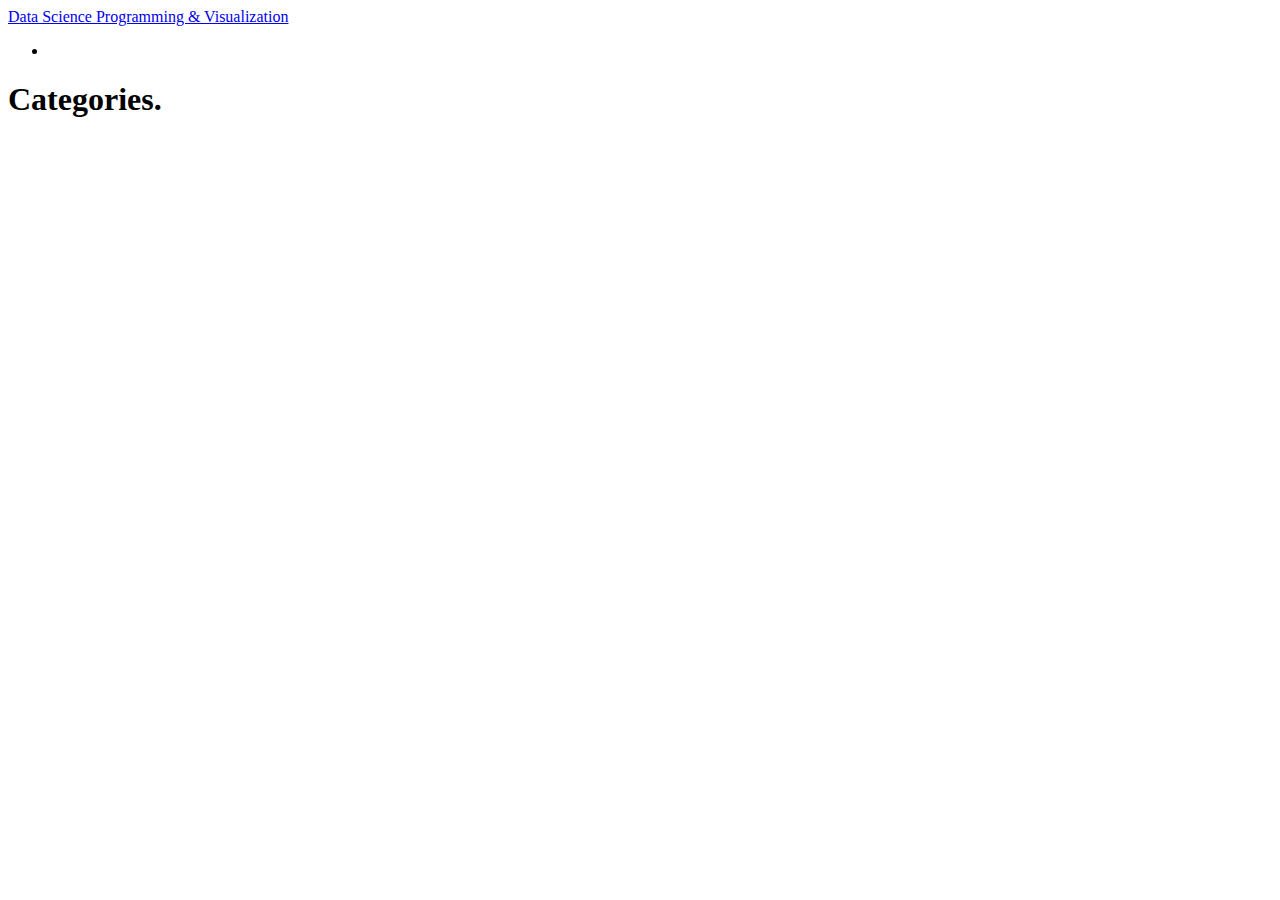
==== categories/index.html @ 64b27d71 "deploy: 021221ba6d2f6c3d9a18ca1e2c5ba8a8e066cf40" ====
<!doctype html><html lang=en><head><meta charset=utf-8><meta http-equiv=x-ua-compatible content="ie=edge"><title>Categories - Data Science Programming & Visualization</title><meta name=viewport content="width=device-width,initial-scale=1"><link rel=icon href=https://datathink.github.io/dsfavicon.png><link rel=stylesheet href=/ds/css/style.min.4b2bfb3701049fe0da3e8d6b9d15186ba1dc7e294f0be3e2bca21bb8a330f5dd.css><meta property="og:title" content="Categories"><meta property="og:type" content="website"><meta property="og:url" content="https://datathink.github.io/ds/categories/"><meta name=twitter:card content="summary"><link rel=preconnect href=https://fonts.gstatic.com><link href="https://fonts.googleapis.com/css2?family=Poppins:wght@400;700&display=swap" rel=stylesheet></head><body class="page frame page-default-list"><div id=wrapper class=wrapper><div class=header><a class=header-logo href=https://datathink.github.io/ds>Data Science Programming & Visualization</a><div class=menu-main><ul><li class=menu-item-posts></li></ul></div></div><div class=intro><h1>Categories<span class=dot>.</span></h1></div><div class=footer></div></div><script type=text/javascript src=/ds/js/bundle.min.e3b0c44298fc1c149afbf4c8996fb92427ae41e4649b934ca495991b7852b855.js></script></body></html>
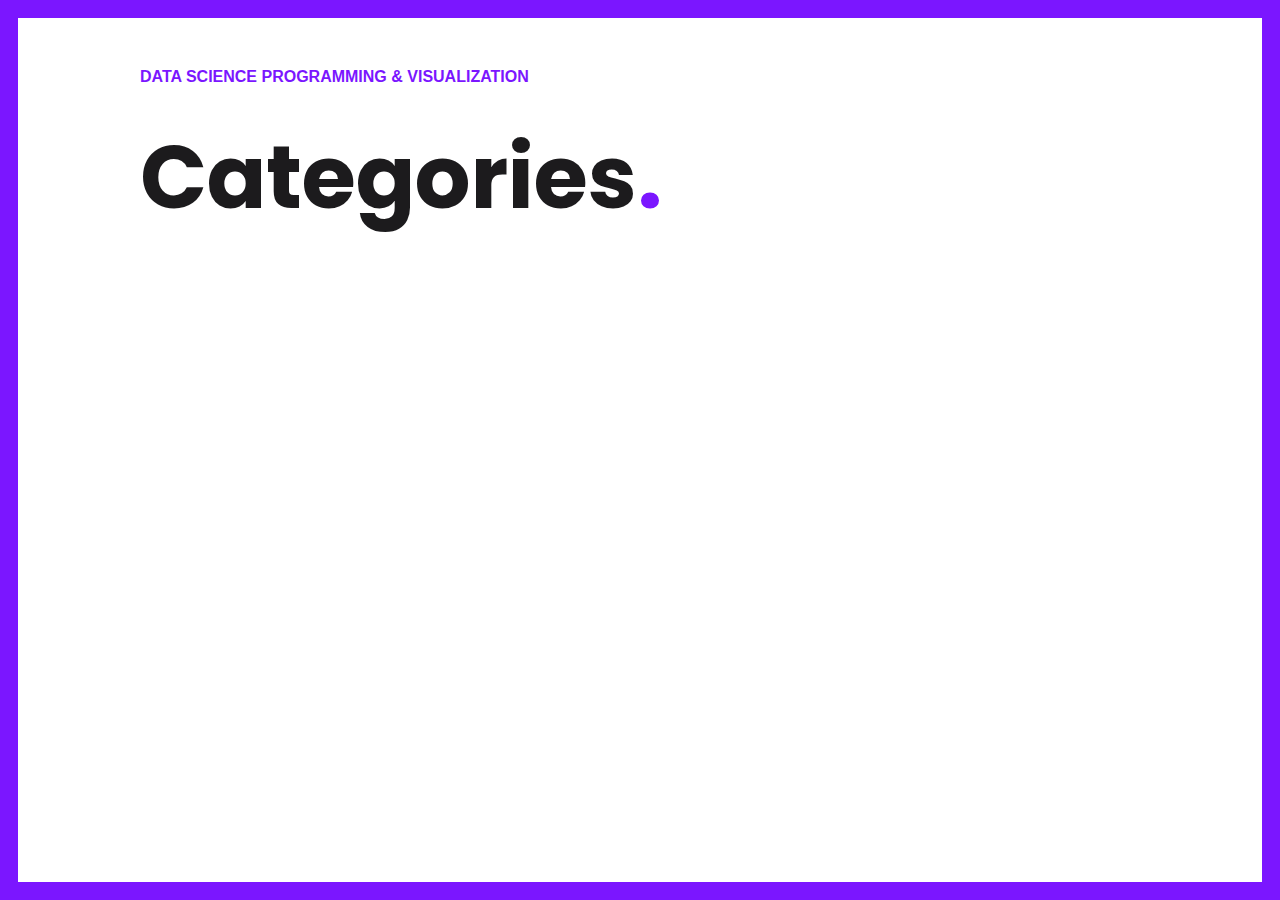
==== commit e222e504: "deploy: 456222cd07ca3309ce78d805d97189248172174f" ====
--- a/categories/index.html
+++ b/categories/index.html
@@ -1 +1 @@
-<!doctype html><html lang=en><head><meta charset=utf-8><meta http-equiv=x-ua-compatible content="ie=edge"><title>Categories - Data Science Programming & Visualization</title><meta name=viewport content="width=device-width,initial-scale=1"><link rel=icon href=https://datathink.github.io/dsfavicon.png><link rel=stylesheet href=/ds/css/style.min.4b2bfb3701049fe0da3e8d6b9d15186ba1dc7e294f0be3e2bca21bb8a330f5dd.css><meta property="og:title" content="Categories"><meta property="og:type" content="website"><meta property="og:url" content="https://datathink.github.io/ds/categories/"><meta name=twitter:card content="summary"><link rel=preconnect href=https://fonts.gstatic.com><link href="https://fonts.googleapis.com/css2?family=Poppins:wght@400;700&display=swap" rel=stylesheet></head><body class="page frame page-default-list"><div id=wrapper class=wrapper><div class=header><a class=header-logo href=https://datathink.github.io/ds>Data Science Programming & Visualization</a><div class=menu-main><ul><li class=menu-item-posts></li></ul></div></div><div class=intro><h1>Categories<span class=dot>.</span></h1></div><div class=footer></div></div><script type=text/javascript src=/ds/js/bundle.min.e3b0c44298fc1c149afbf4c8996fb92427ae41e4649b934ca495991b7852b855.js></script></body></html>+<!doctype html><html lang=en><head><meta charset=utf-8><meta http-equiv=x-ua-compatible content="ie=edge"><title>Categories - Data Science Programming & Visualization</title><meta name=viewport content="width=device-width,initial-scale=1"><link rel=icon href=http://educate.datathink.io/favicon.png><link rel=stylesheet href=/css/style.min.4b2bfb3701049fe0da3e8d6b9d15186ba1dc7e294f0be3e2bca21bb8a330f5dd.css><meta property="og:title" content="Categories"><meta property="og:type" content="website"><meta property="og:url" content="http://educate.datathink.io/categories/"><meta name=twitter:card content="summary"><link rel=preconnect href=https://fonts.gstatic.com><link href="https://fonts.googleapis.com/css2?family=Poppins:wght@400;700&display=swap" rel=stylesheet></head><body class="page frame page-default-list"><div id=wrapper class=wrapper><div class=header><a class=header-logo href=http://educate.datathink.io/>Data Science Programming & Visualization</a><div class=menu-main><ul><li class=menu-item-posts></li></ul></div></div><div class=intro><h1>Categories<span class=dot>.</span></h1></div><div class=footer></div></div><script type=text/javascript src=/js/bundle.min.e3b0c44298fc1c149afbf4c8996fb92427ae41e4649b934ca495991b7852b855.js></script></body></html>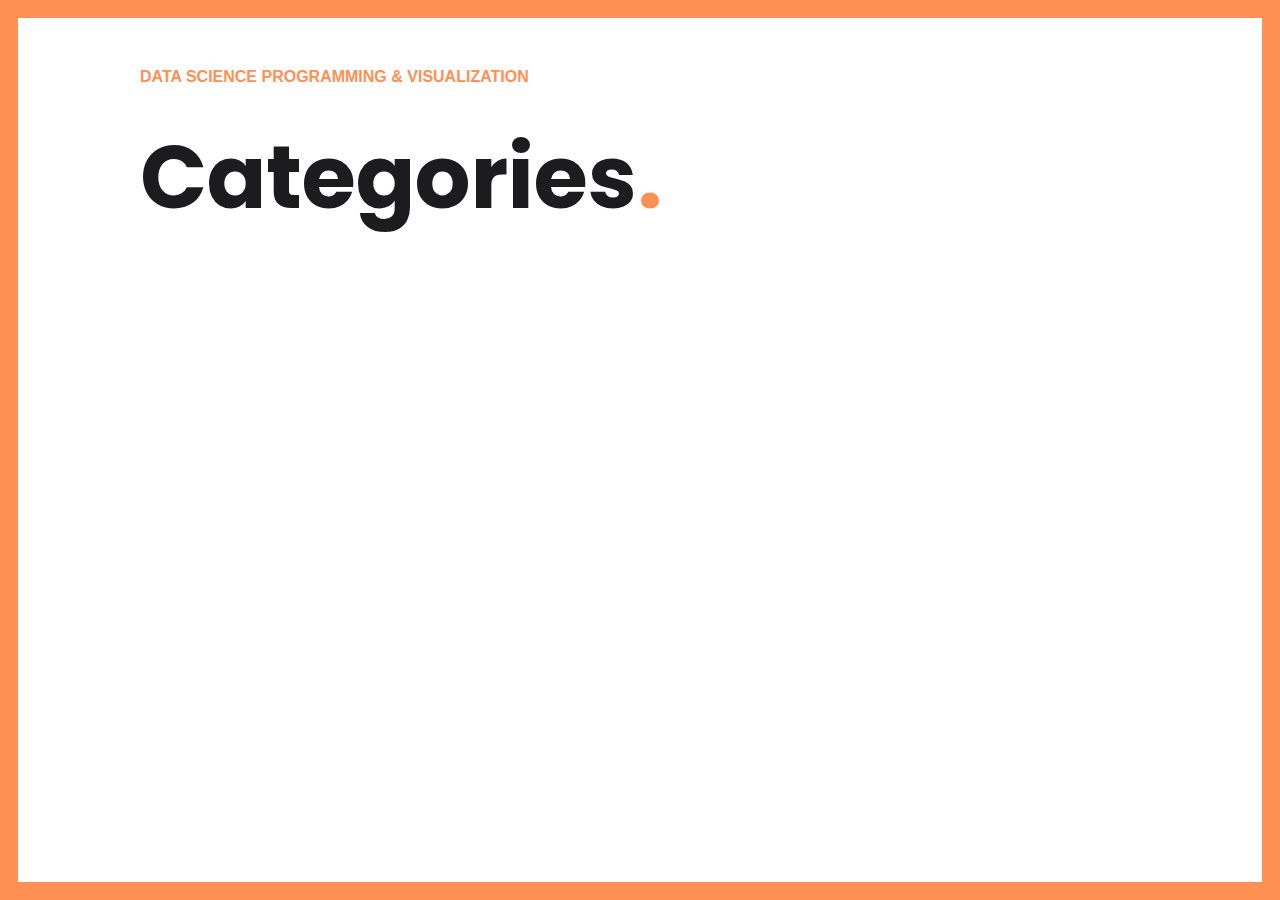
==== commit 8fc0d127: "deploy: a45a1264c85dd92c6a2e1b6da8608ba7bc119620" ====
--- a/categories/index.html
+++ b/categories/index.html
@@ -1 +1 @@
-<!doctype html><html lang=en><head><meta charset=utf-8><meta http-equiv=x-ua-compatible content="ie=edge"><title>Categories - Data Science Programming & Visualization</title><meta name=viewport content="width=device-width,initial-scale=1"><link rel=icon href=http://educate.datathink.io/favicon.png><link rel=stylesheet href=/css/style.min.4b2bfb3701049fe0da3e8d6b9d15186ba1dc7e294f0be3e2bca21bb8a330f5dd.css><meta property="og:title" content="Categories"><meta property="og:type" content="website"><meta property="og:url" content="http://educate.datathink.io/categories/"><meta name=twitter:card content="summary"><link rel=preconnect href=https://fonts.gstatic.com><link href="https://fonts.googleapis.com/css2?family=Poppins:wght@400;700&display=swap" rel=stylesheet></head><body class="page frame page-default-list"><div id=wrapper class=wrapper><div class=header><a class=header-logo href=http://educate.datathink.io/>Data Science Programming & Visualization</a><div class=menu-main><ul><li class=menu-item-posts></li></ul></div></div><div class=intro><h1>Categories<span class=dot>.</span></h1></div><div class=footer></div></div><script type=text/javascript src=/js/bundle.min.e3b0c44298fc1c149afbf4c8996fb92427ae41e4649b934ca495991b7852b855.js></script></body></html>+<!doctype html><html lang=en><head><meta charset=utf-8><meta http-equiv=x-ua-compatible content="ie=edge"><title>Categories - Data Science Programming & Visualization</title><meta name=viewport content="width=device-width,initial-scale=1"><link rel=icon href=/favicon.png><link rel=stylesheet href=/css/style.min.1376c17735860ae039ab5eabaaf4909f491d5e3fb2779fdb3f5113381715198d.css><meta property="og:title" content="Categories"><meta property="og:type" content="website"><meta property="og:url" content="/categories/"><meta name=twitter:card content="summary"><link rel=preconnect href=https://fonts.gstatic.com><link href="https://fonts.googleapis.com/css2?family=Poppins:wght@400;700&display=swap" rel=stylesheet></head><body class="page frame page-default-list"><div id=wrapper class=wrapper><div class=header><a class=header-logo href=/>Data Science Programming & Visualization</a><div class=menu-main><ul><li class=menu-item-posts></li></ul></div></div><div class=intro><h1>Categories<span class=dot>.</span></h1></div><div class=footer></div></div><script type=text/javascript src=/js/bundle.min.e3b0c44298fc1c149afbf4c8996fb92427ae41e4649b934ca495991b7852b855.js></script></body></html>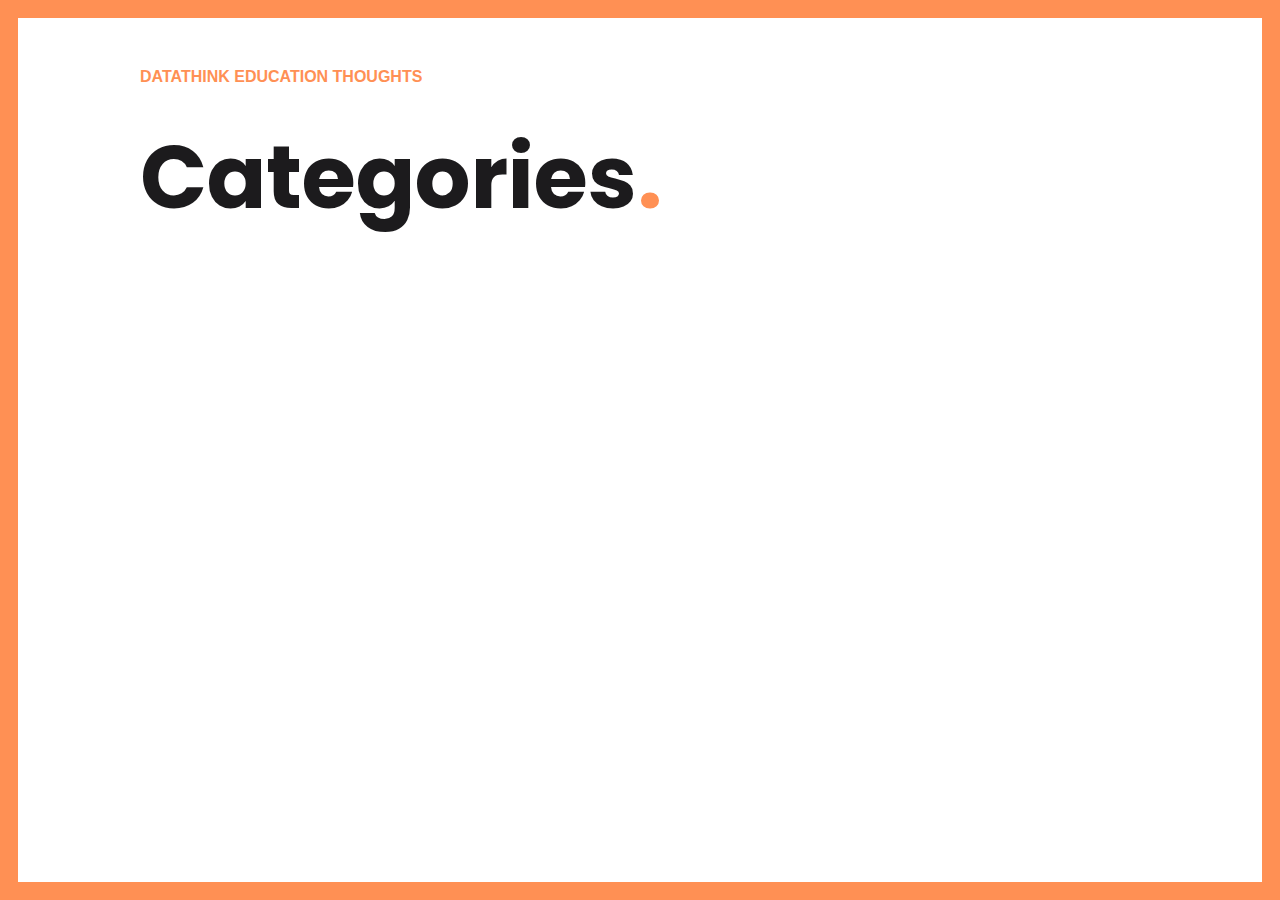
==== commit 85df600b: "deploy: 8a42b527f546fba8d1b4df81ee7055ad5051f095" ====
--- a/categories/index.html
+++ b/categories/index.html
@@ -1 +1 @@
-<!doctype html><html lang=en><head><meta charset=utf-8><meta http-equiv=x-ua-compatible content="ie=edge"><title>Categories - Data Science Programming & Visualization</title><meta name=viewport content="width=device-width,initial-scale=1"><link rel=icon href=/favicon.png><link rel=stylesheet href=/css/style.min.1376c17735860ae039ab5eabaaf4909f491d5e3fb2779fdb3f5113381715198d.css><meta property="og:title" content="Categories"><meta property="og:type" content="website"><meta property="og:url" content="/categories/"><meta name=twitter:card content="summary"><link rel=preconnect href=https://fonts.gstatic.com><link href="https://fonts.googleapis.com/css2?family=Poppins:wght@400;700&display=swap" rel=stylesheet></head><body class="page frame page-default-list"><div id=wrapper class=wrapper><div class=header><a class=header-logo href=/>Data Science Programming & Visualization</a><div class=menu-main><ul><li class=menu-item-posts></li></ul></div></div><div class=intro><h1>Categories<span class=dot>.</span></h1></div><div class=footer></div></div><script type=text/javascript src=/js/bundle.min.e3b0c44298fc1c149afbf4c8996fb92427ae41e4649b934ca495991b7852b855.js></script></body></html>+<!doctype html><html lang=en><head><meta charset=utf-8><meta http-equiv=x-ua-compatible content="ie=edge"><title>Categories - DataThink education thoughts</title><meta name=viewport content="width=device-width,initial-scale=1"><link rel=icon href=/favicon.png><link rel=stylesheet href=/css/style.min.1376c17735860ae039ab5eabaaf4909f491d5e3fb2779fdb3f5113381715198d.css><meta property="og:title" content="Categories"><meta property="og:type" content="website"><meta property="og:url" content="/categories/"><meta name=twitter:card content="summary"><link rel=preconnect href=https://fonts.gstatic.com><link href="https://fonts.googleapis.com/css2?family=Poppins:wght@400;700&display=swap" rel=stylesheet></head><body class="page frame page-default-list"><div id=wrapper class=wrapper><div class=header><a class=header-logo href=/>DataThink education thoughts</a><div class=menu-main><ul><li class=menu-item-posts></li></ul></div></div><div class=intro><h1>Categories<span class=dot>.</span></h1></div><div class=footer></div></div><script type=text/javascript src=/js/bundle.min.e3b0c44298fc1c149afbf4c8996fb92427ae41e4649b934ca495991b7852b855.js></script></body></html>